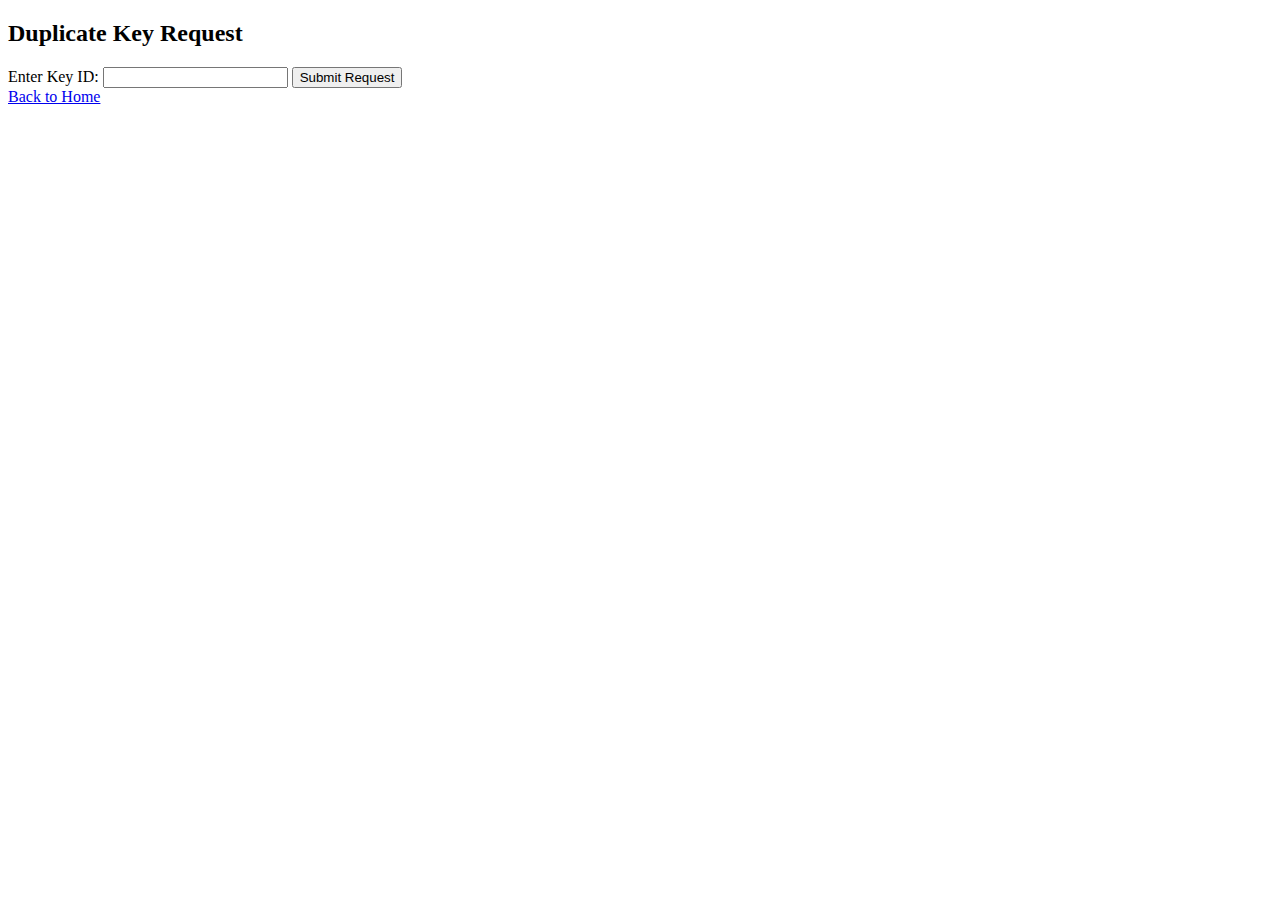
==== check-status.html @ 64a32841 "Add files via upload" ====
<!DOCTYPE html>
<html lang="en">
<head>
    <meta charset="UTF-8">
    <meta name="viewport" content="width=device-width, initial-scale=1.0">
    <title>Duplicate Key Request</title>
    <link rel="stylesheet" href="/css/styles.css">
</head>
<body>
    <h2>Duplicate Key Request</h2>
    <form action="#" method="POST">
        <label for="keyID">Enter Key ID:</label>
        <input type="text" id="keyID" name="keyID" required>
        <button type="submit">Submit Request</button>
    </form>
    <a href="/">Back to Home</a>
</body>
</html>
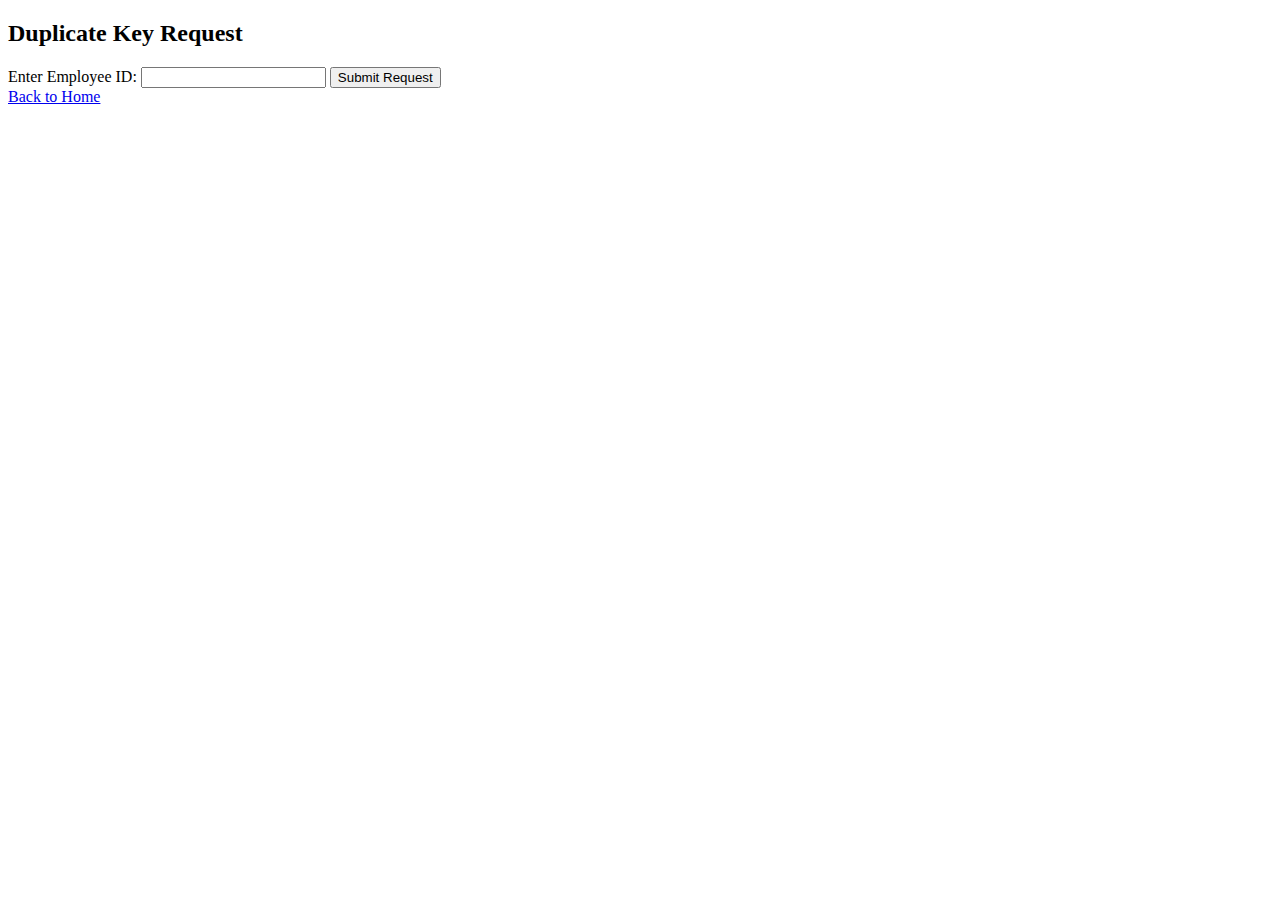
==== commit ad0a5bb0: "Update check-status.html" ====
--- a/check-status.html
+++ b/check-status.html
@@ -9,10 +9,10 @@
 <body>
     <h2>Duplicate Key Request</h2>
     <form action="#" method="POST">
-        <label for="keyID">Enter Key ID:</label>
-        <input type="text" id="keyID" name="keyID" required>
+        <label for="Employee ID">Enter Employee ID:</label>
+        <input type="text" id="EmployeeID" name="EmployeeID" required>
         <button type="submit">Submit Request</button>
     </form>
     <a href="/">Back to Home</a>
 </body>
-</html>+</html>
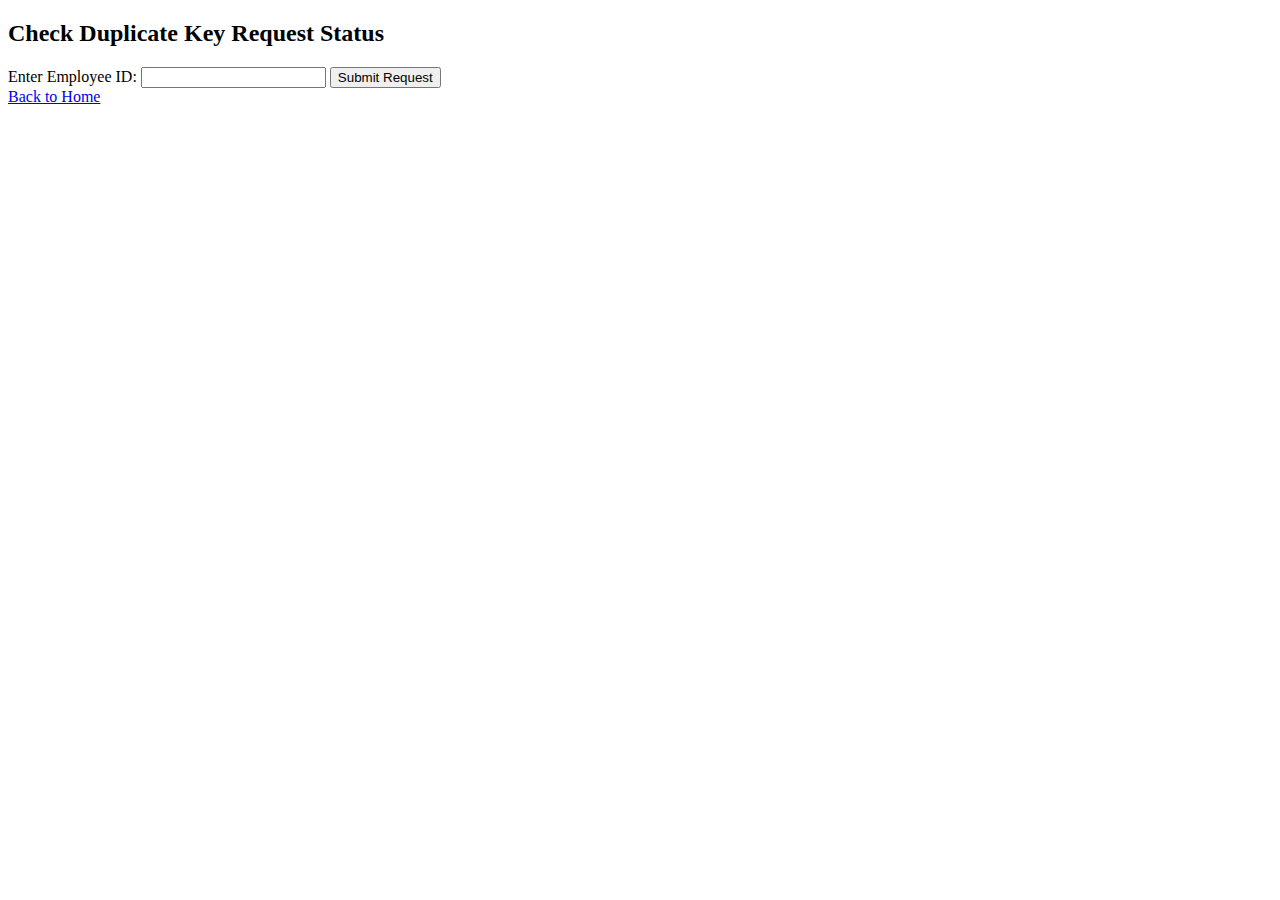
==== commit bf01c791: "Update check-status.html" ====
--- a/check-status.html
+++ b/check-status.html
@@ -7,7 +7,7 @@
     <link rel="stylesheet" href="/css/styles.css">
 </head>
 <body>
-    <h2>Duplicate Key Request</h2>
+    <h2>Check Duplicate Key Request Status</h2>
     <form action="#" method="POST">
         <label for="Employee ID">Enter Employee ID:</label>
         <input type="text" id="EmployeeID" name="EmployeeID" required>
